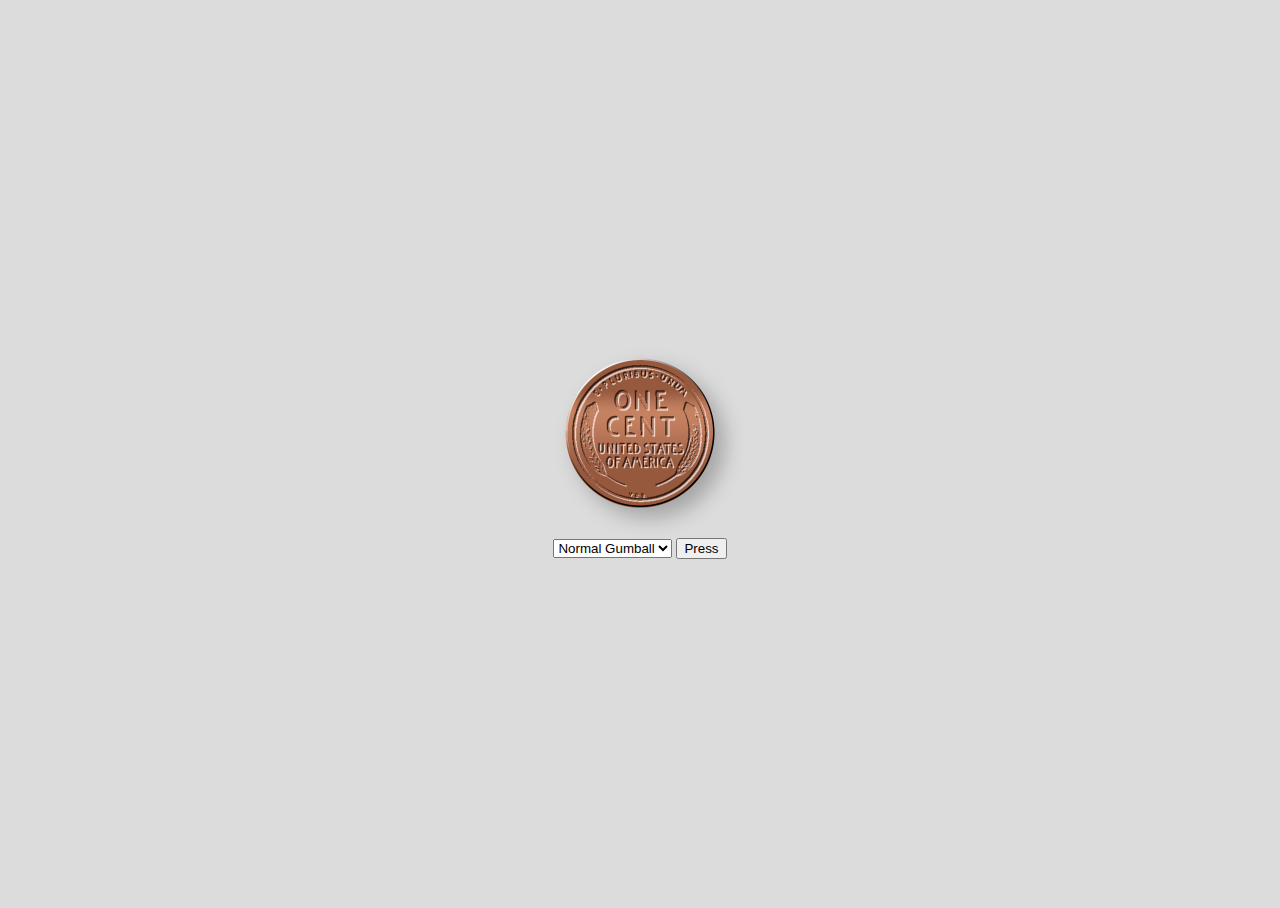
==== studio/workshops/penny-presser/penny-presser/index.html @ ab890ba1 "added 2-27 class workshops" ====
<!DOCTYPE html>
<html lang="en">
<head>
	<meta charset="UTF-8">
	<meta name="viewport" content="width=device-width, initial-scale=1.0">
	<title>Penny Presser</title>
	<link rel="stylesheet" href="style.css">
</head>
<body>
	<main class="main">
		<img class="penny" src="img/penny-0.png">
		<div class="controls">
			<select name="penny">
				<option value="penny-1.png">Normal Gumball</option>
				<option value="penny-2.png">Angry Gumball</option>
				<option value="penny-3.png">Smug Gumball</option>
			</select>
			<button name="press">Press</button>
		</div>
	</main>
	<script src="scripts.js"></script>
</body>
</html>
---- studio/workshops/penny-presser/penny-presser/style.css ----
html {
	background-color: gainsboro;
}

html, body, main {
	height: 100%;
}

.main {
	display: flex;
	flex-direction: column;
	align-items: center;
	justify-content: center;
	gap: 30px;
}

/* PENNY */

.penny {
	width: 150px;
	filter: drop-shadow(10px 10px 10px rgba(0,0,0,0.25));
}
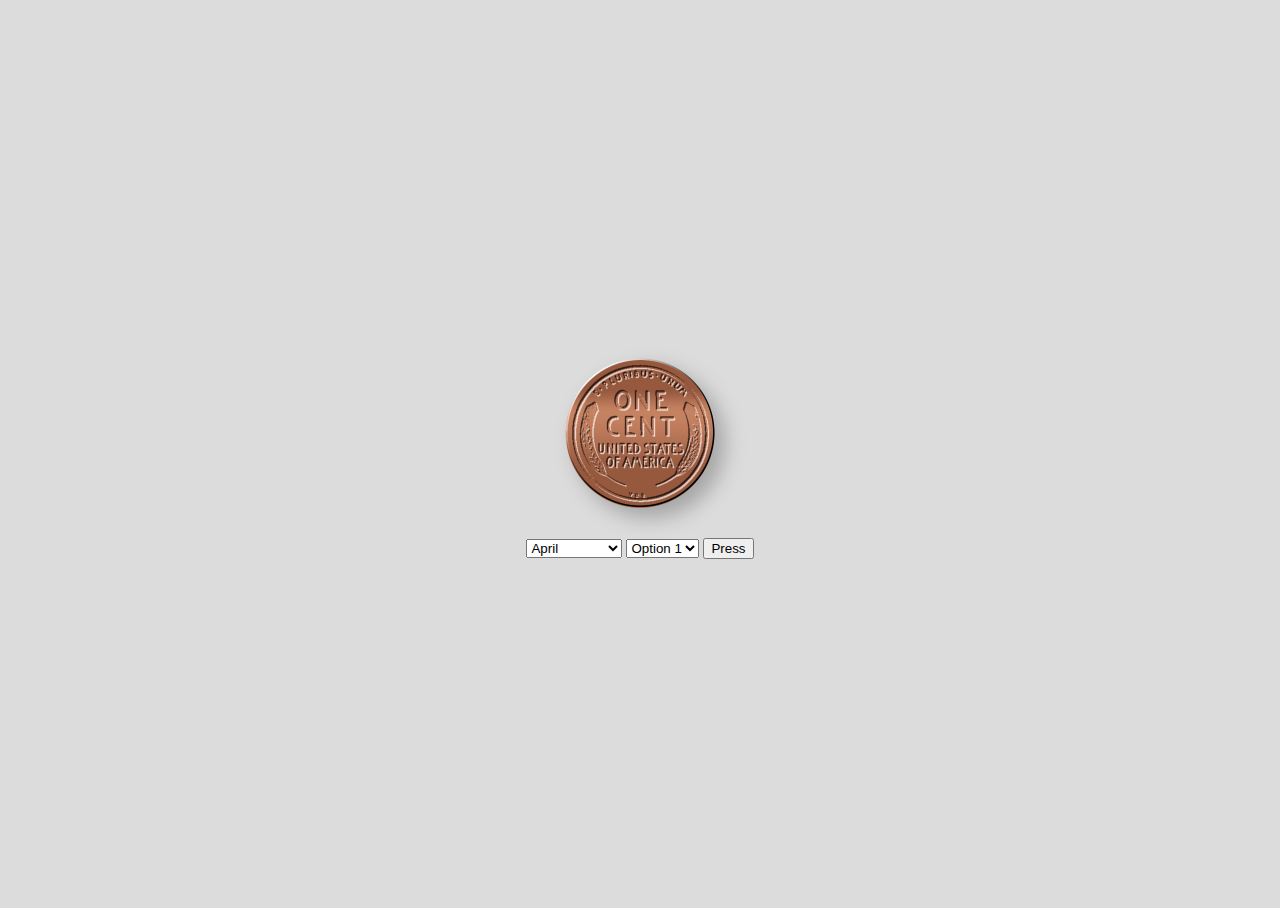
==== commit 8e240630: "penny presser udate" ====
--- a/studio/workshops/penny-presser/penny-presser/index.html
+++ b/studio/workshops/penny-presser/penny-presser/index.html
@@ -10,10 +10,27 @@
 	<main class="main">
 		<img class="penny" src="img/penny-0.png">
 		<div class="controls">
+			<select name="student">
+				<option value="hoffa617">April</option>
+				<option value="pitka246">Autumn</option>
+				<option value="junge052">Ellina</option>
+				<option value="kimh000">Jinny</option>
+				<option value="pakj190">Joanna</option>
+				<option value="schrj144">Julia</option>
+				<option value="chanj881">Justine</option>
+				<option value="agrak413">Kavya</option>
+				<option value="lamo273">Olivia</option>
+				<option value="grans670">Sara</option>
+				<option value="chans514">Sarah</option>
+				<option value="stras328">Sophia</option>
+				<option value="widjs264">Steffi</option>
+				<option value="singt426">Tarini</option>
+				<option value="downt872">Temperance</option>
+			</select>
 			<select name="penny">
-				<option value="penny-1.png">Normal Gumball</option>
-				<option value="penny-2.png">Angry Gumball</option>
-				<option value="penny-3.png">Smug Gumball</option>
+				<option value="penny-1.png">Option 1</option>
+				<option value="penny-2.png">Option 2</option>
+				<option value="penny-3.png">Option 3</option>
 			</select>
 			<button name="press">Press</button>
 		</div>
